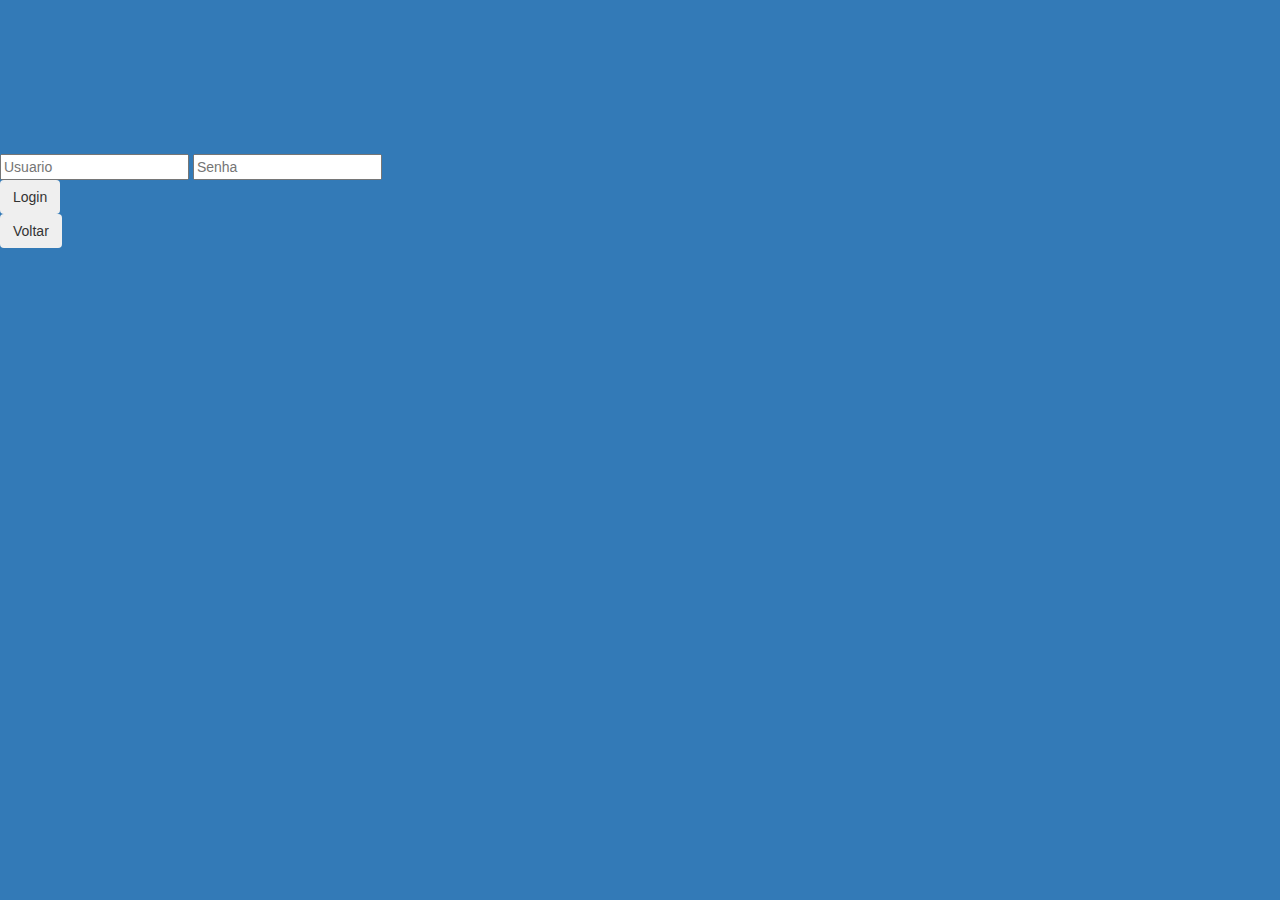
==== src/main/resources/webapp/login.html @ c20a5468 "Alterações gerais" ====
<html>

<head>
    <link href="css/main.css" rel="stylesheet">
    <link href="css/login.css" rel="stylesheet">
    <link rel="stylesheet" href="http://maxcdn.bootstrapcdn.com/bootstrap/3.3.6/css/bootstrap.min.css">
    <title>Med4You - Login</title>
    <link rel="icon" type="image/x-icon" href="https://cdn6.aptoide.com/imgs/6/c/4/6c4816bd064cf2631b051c74816fcf15_icon.png?w=256">
    <script>
        function goBack() {
            window.history.back()
        }
    </script>
</head>

<body>
    <div style="background-color: #337ab7; height: 100%;">
        <div style="padding-top: 12%;" class="form-check">

            <div id="boxLogin">

                <form name="f" action="/login" method="POST">
                    <fieldset>


                        <input type="text" placeholder="Usuario" id="username" name="username" />
                        <input type="password" placeholder="Senha" id="password" name="password" />

                        <br>
                        <div class="form-actions">
                            <input name="submit" class="btn" id="btnAccess" type="submit" value="Login">
                        </div>
                        <div class="form-actions">
                            <input class="btn" id="btnBack" type="button" value="Voltar" onclick="goBack()">
                        </div>
                        <br>
                    </fieldset>
                </form>


            </div>

        </div>
    </div>
</body>

</html>
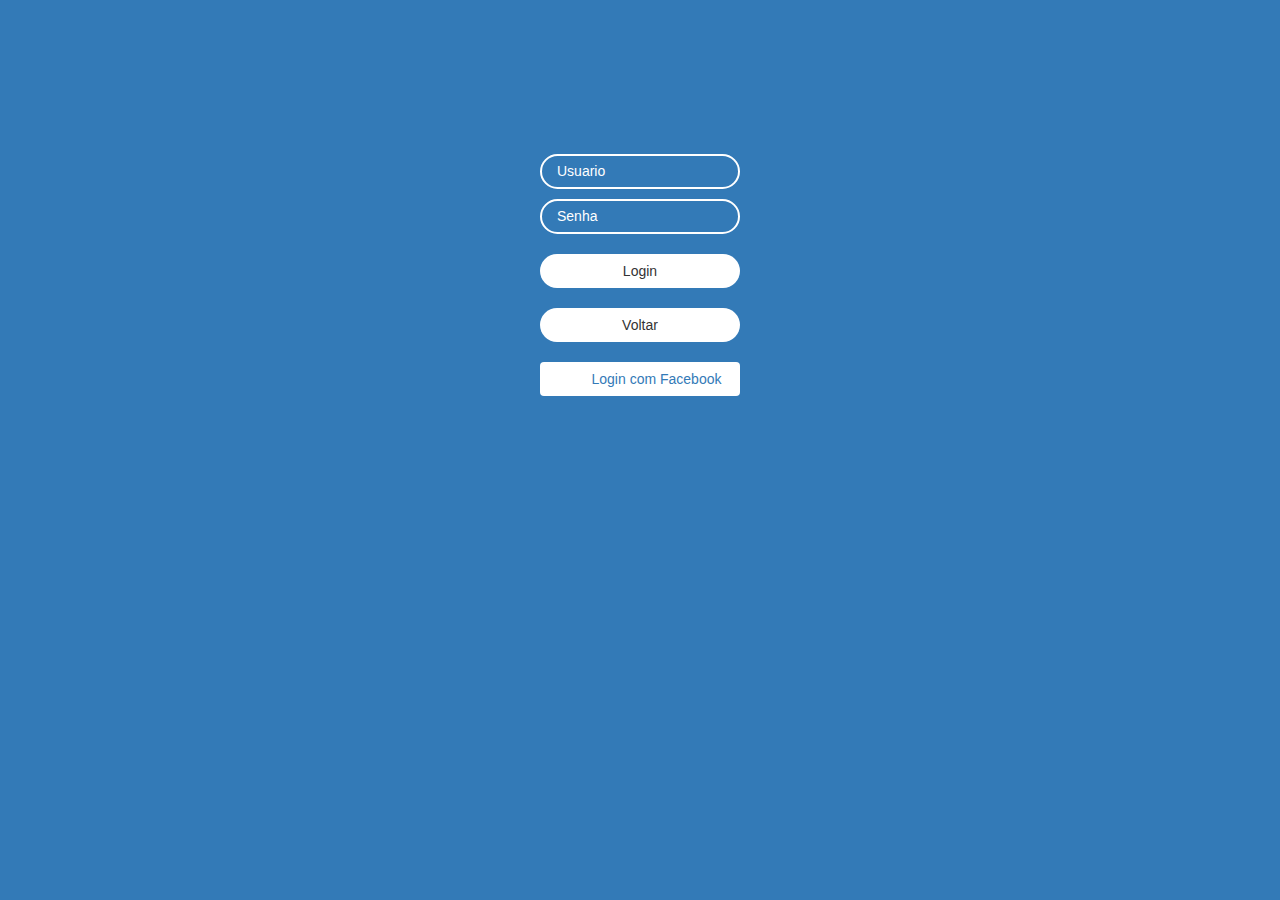
==== commit 18704a78: "login com facebook 80%" ====
--- a/src/main/resources/webapp/login.html
+++ b/src/main/resources/webapp/login.html
@@ -34,6 +34,10 @@
                             <input class="btn" id="btnBack" type="button" value="Voltar" onclick="goBack()">
                         </div>
                         <br>
+                        <div class="form-actions">
+                            <a class="btn" id="btnFace" href="/loginfb" type="button">Login com Facebook</a>
+                        </div>
+                        <br>
                     </fieldset>
                 </form>
 
--- a/src/main/resources/webapp/css/login.css
+++ b/src/main/resources/webapp/css/login.css
@@ -0,0 +1,85 @@
+#body {
+    background-color: #000000;
+    width: 100%;
+    height: 100%;
+    position:absolute;
+}
+::-webkit-input-placeholder {
+    color: #FFF;
+}
+
+:-moz-placeholder { /* Firefox 18- */
+    color: #FFF;
+}
+
+::-moz-placeholder { /* Firefox 19+ */
+    color: #FFF;
+}
+
+:-ms-input-placeholder {
+    color: #FFF;
+}
+
+#username {
+    border: 2px solid fuchsia;
+    border-radius: 30px ;
+    outline: none;
+    background-color:  #337ab7;
+    border-color:  #FFF;
+    padding-left: 15px;
+    width: 200px;
+    color: #FFF;
+    height: 35px;
+}
+
+#password {
+    border: 2px solid fuchsia;
+    border-radius: 30px;
+    outline: none;
+    background-color:  #337ab7;
+    border-color:  #FFF;
+    padding-left: 15px;
+    margin-top: 10px;
+    width: 200px;
+    color: #FFF;
+    height: 35px;
+}
+
+#boxLogin {
+    width: 300px;
+    height: 300px;
+    margin: 0 auto;
+    text-align: center;
+}
+#btnBack{
+    background-color: #FFF;
+    border-radius: 30px;
+    margin-top: 20px;
+    width: 200px;
+    outline: none;
+}
+
+#btnAccess {
+    background-color: #FFF;
+    border-radius: 30px;
+    margin-top: 20px;
+    width: 200px;
+    outline: none;
+}
+
+.divLine {
+    margin-top:10px;
+    color:#FFF;
+}
+
+
+
+#btnFace{
+    background-image:  url("../img/fb.png");
+    background-repeat: no-repeat;
+    background-size: auto 80%;
+    padding-left: 45px;
+    background-position: 5px;
+    background-color: #FFF;
+    width: 200px;
+}